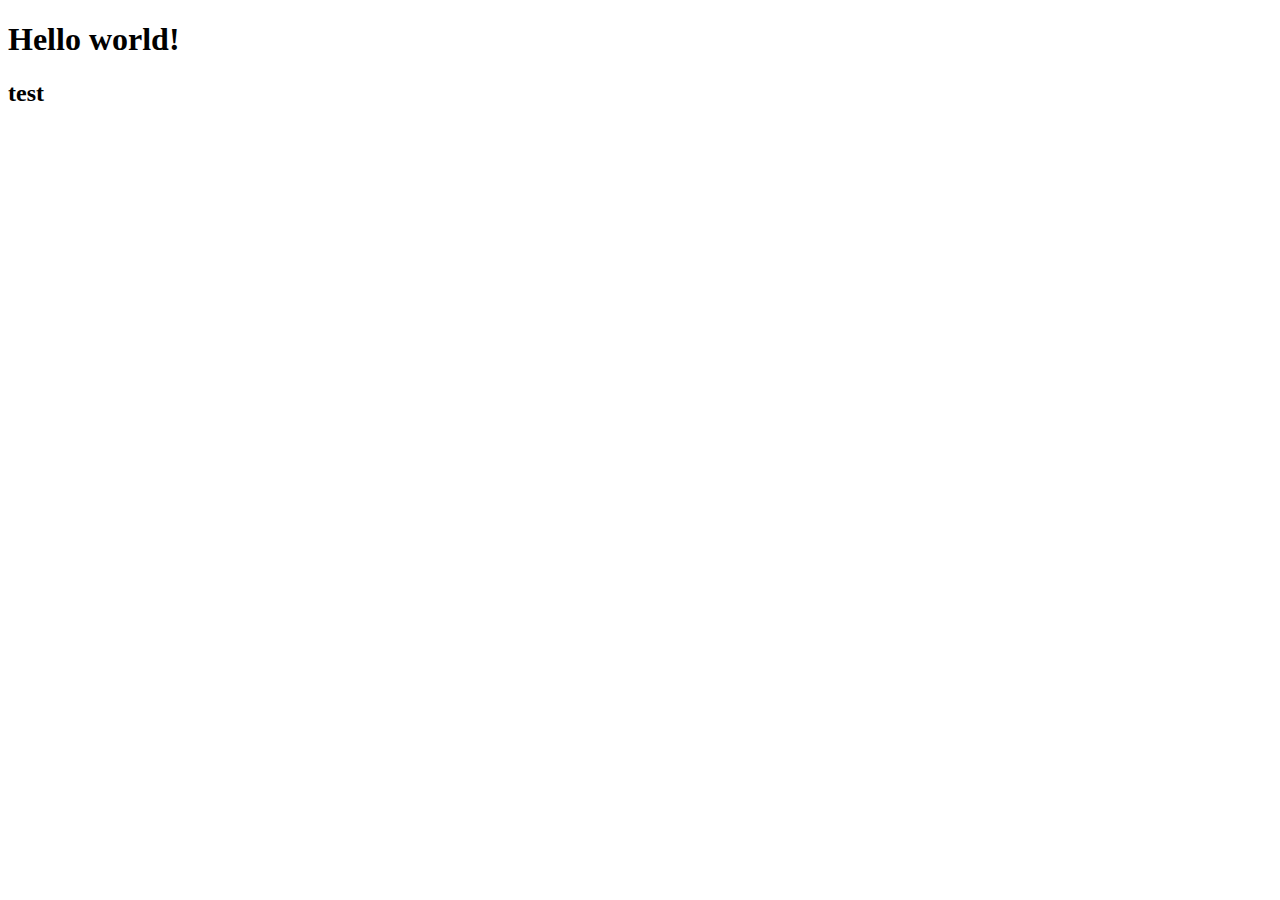
==== index.html @ 29c63b8a "Lesson '024 (homework)'" ====
<!DOCTYPE html>
<html lang="en">
<head>
    <meta charset="UTF-8">
    <meta http-equiv="X-UA-Compatible" content="IE=edge">
    <meta name="viewport" content="width=device-width, initial-scale=1.0">
    <title>Document</title>
    <link rel="stylesheet" href="">
</head>
<body>
    
    <h1>Hello world!</h1>

    <h2>test</h2>

    <script src="js/homework.js"></script>
</body>
</html>
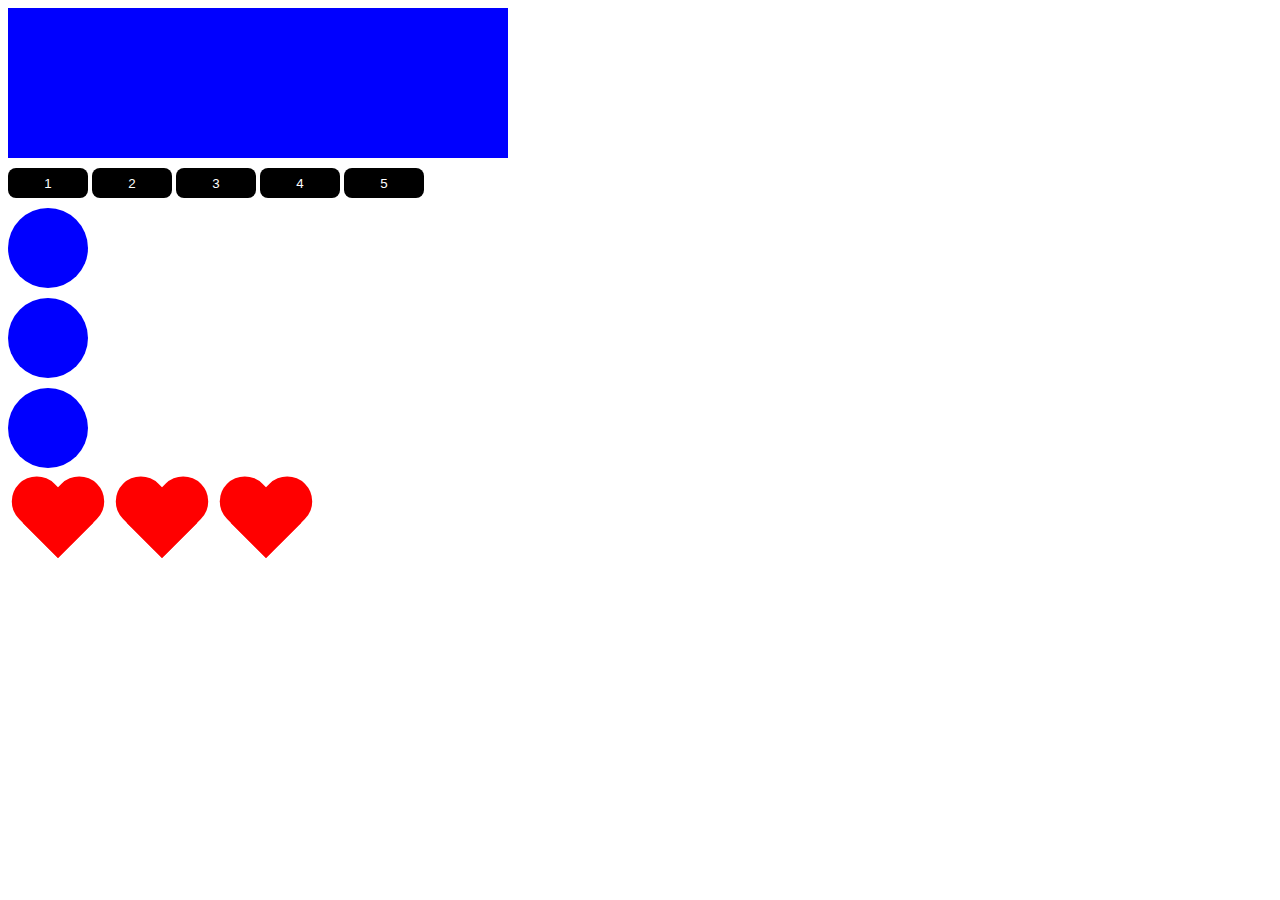
==== commit 9e5ee6b0: "028" ====
--- a/index.html
+++ b/index.html
@@ -1,18 +1,29 @@
 <!DOCTYPE html>
-<html lang="en">
-<head>
-    <meta charset="UTF-8">
-    <meta http-equiv="X-UA-Compatible" content="IE=edge">
-    <meta name="viewport" content="width=device-width, initial-scale=1.0">
-    <title>Document</title>
-    <link rel="stylesheet" href="">
-</head>
-<body>
-    
-    <h1>Hello world!</h1>
+<html lang="ru">
+	<head>
+		<meta charset="utf-8">
+		<meta http-equiv="X-UA-Compatible" content="IE=edge">
+		<title>JavaScript</title>
+		<link rel="stylesheet" href="css/style.css">
+	</head>
+	<body>
+		<div class="box" id="box"></div>
+		<button>1</button>
+		<button>2</button>
+		<button>3</button>
+		<button>4</button>
+		<button>5</button>
 
-    <h2>test</h2>
+		<div class="circle"></div>
+		<div class="circle"></div>
+		<div class="circle"></div>
 
-    <script src="js/homework.js"></script>
-</body>
+		<div class="wrapper">
+			<div class="heart"></div>
+			<div class="heart"></div>
+            <div class="heart"></div>
+		</div>
+
+		<script src="js/script.js"></script>
+	</body>
 </html>--- a/css/style.css
+++ b/css/style.css
@@ -0,0 +1,78 @@
+.box {
+    width: 150px;
+    height: 150px;
+    background-color: red;
+  }
+  button {
+      width: 80px;
+      height: 30px;
+      margin-top: 10px;
+      border: none;
+      border-radius: 8px;
+      background-color: #000;
+      color: #fff;
+      cursor: pointer;
+      outline: none;
+  }
+  
+  .circle {
+      width: 80px;
+      height: 80px;
+      background-color: blue;
+      display: block;
+      margin-top: 10px;
+      border-radius: 100%;
+  }
+  
+  .heart {
+      display: inline-block;
+      position: relative;
+      width: 100px;
+      height: 90px;
+      margin-top: 10px;
+  }
+  .heart:before,
+  .heart:after {
+      position: absolute;
+      content: "";
+      left: 50px;
+      top: 0;
+      width: 50px;
+      height: 80px;
+      background: red;
+      -moz-border-radius: 50px 50px 0 0;
+      border-radius: 50px 50px 0 0;
+      -webkit-transform: rotate(-45deg);
+         -moz-transform: rotate(-45deg);
+          -ms-transform: rotate(-45deg);
+           -o-transform: rotate(-45deg);
+              transform: rotate(-45deg);
+      -webkit-transform-origin: 0 100%;
+         -moz-transform-origin: 0 100%;
+          -ms-transform-origin: 0 100%;
+           -o-transform-origin: 0 100%;
+              transform-origin: 0 100%;
+  }
+  .heart:after {
+      left: 0;
+      -webkit-transform: rotate(45deg);
+         -moz-transform: rotate(45deg);
+          -ms-transform: rotate(45deg);
+           -o-transform: rotate(45deg);
+              transform: rotate(45deg);
+      -webkit-transform-origin: 100% 100%;
+         -moz-transform-origin: 100% 100%;
+          -ms-transform-origin: 100% 100%;
+           -o-transform-origin: 100% 100%;
+              transform-origin :100% 100%;
+  }
+  .black{
+      width: 150px;
+      height: 50px;
+      line-height: 50px;
+      text-align: center;
+      background-color: black;
+      margin-bottom: 30px;
+      margin-top: 30px;
+      color: #fff;
+  }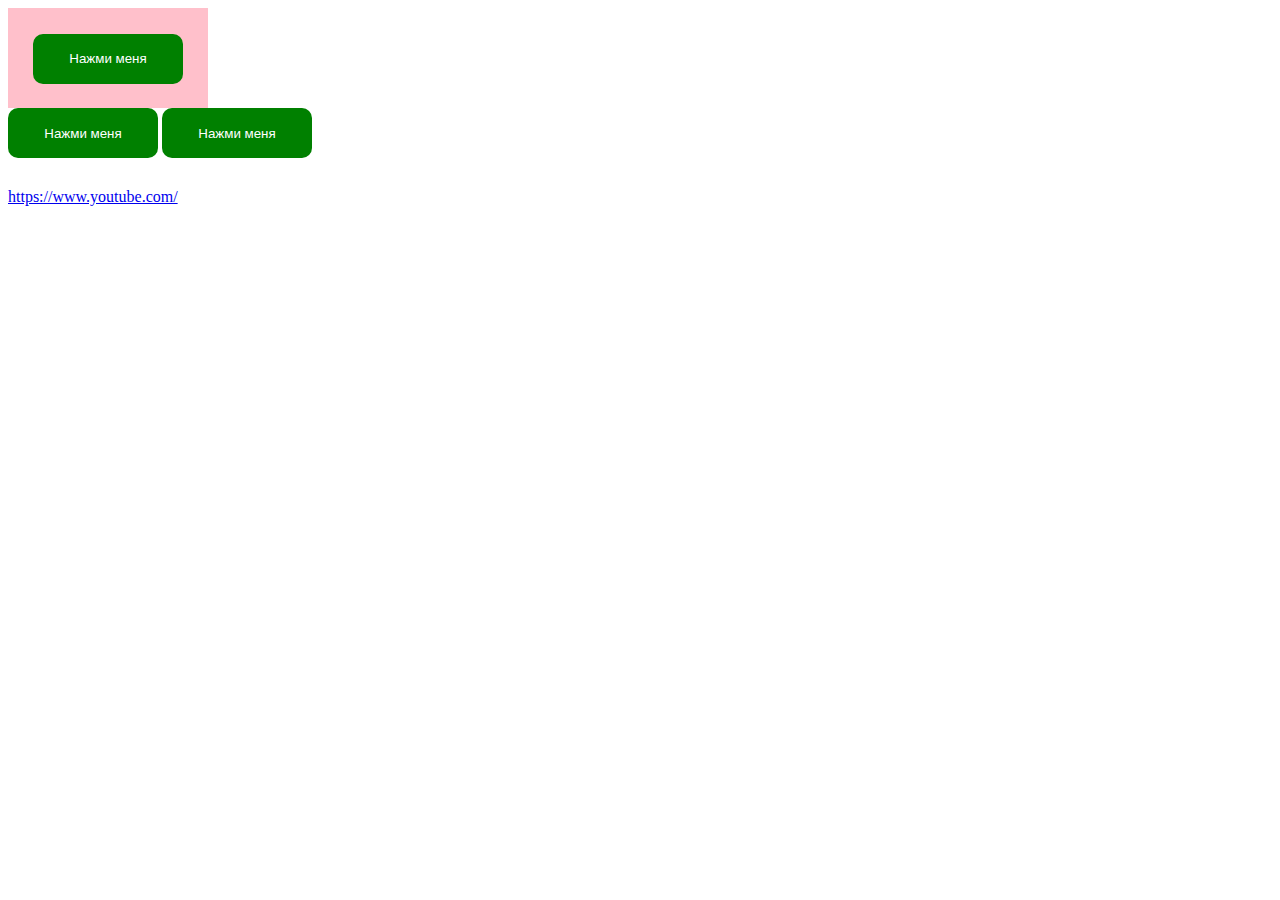
==== commit bb595d27: "031" ====
--- a/index.html
+++ b/index.html
@@ -1,29 +1,20 @@
 <!DOCTYPE html>
 <html lang="ru">
-	<head>
+  <head>
 		<meta charset="utf-8">
 		<meta http-equiv="X-UA-Compatible" content="IE=edge">
 		<title>JavaScript</title>
-		<link rel="stylesheet" href="css/style.css">
-	</head>
-	<body>
-		<div class="box" id="box"></div>
-		<button>1</button>
-		<button>2</button>
-		<button>3</button>
-		<button>4</button>
-		<button>5</button>
+		<link rel="stylesheet" href="/css/css.css">
+  </head>
+  <body>
+        <div class="overlay">
+			<button id="btn">Нажми меня</button>
+		</div>
+		<button>Нажми меня</button>
+		<button>Нажми меня</button>
 
-		<div class="circle"></div>
-		<div class="circle"></div>
-		<div class="circle"></div>
-
-		<div class="wrapper">
-			<div class="heart"></div>
-			<div class="heart"></div>
-            <div class="heart"></div>
-		</div>
+    	<a href="https://www.youtube.com/">https://www.youtube.com/</a>
 
 		<script src="js/script.js"></script>
-	</body>
+  </body>
 </html>--- a/css/css.css
+++ b/css/css.css
@@ -0,0 +1,25 @@
+button {
+  width: 150px;
+  height: 50px;
+  background-color: green;
+  border: none;
+  color: #fff;
+  border-radius: 10px;
+  outline: none;
+  cursor: pointer;
+  transition: 0.3s;
+}
+button:hover {
+  transform: scale(0.95);
+}
+.overlay {
+  background-color: pink;
+  width: 200px;
+  height: 100px;
+  text-align: center;
+  line-height: 100px;
+}
+a {
+  display: block;
+  margin-top: 30px;
+}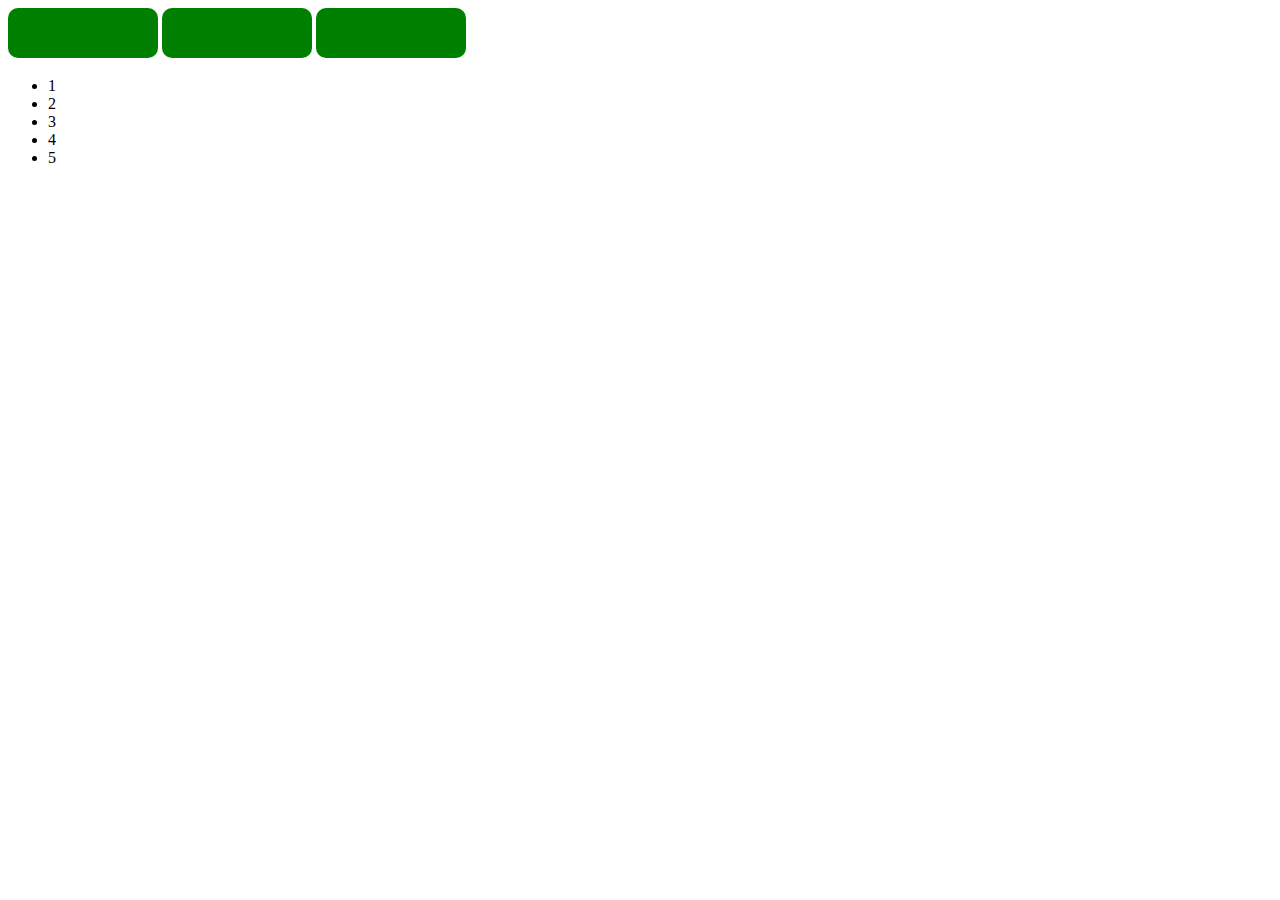
==== commit 7cacda25: "032" ====
--- a/index.html
+++ b/index.html
@@ -1,20 +1,32 @@
 <!DOCTYPE html>
-<html lang="ru">
-  <head>
-		<meta charset="utf-8">
-		<meta http-equiv="X-UA-Compatible" content="IE=edge">
-		<title>JavaScript</title>
-		<link rel="stylesheet" href="/css/css.css">
-  </head>
-  <body>
-        <div class="overlay">
-			<button id="btn">Нажми меня</button>
-		</div>
-		<button>Нажми меня</button>
-		<button>Нажми меня</button>
+<html lang="en">
+<head>
+    <meta charset="UTF-8">
+    <meta name="viewport" content="width=device-width, initial-scale=1.0">
+    <link rel="stylesheet" href="css/css.css">
+    <title>Document</title>
+</head>
+<body>
+    
+    <div class="wrapper">
+        <div class="first">
+            <button></button>
+            <button id="current"></button>
+            <button></button>
+        </div>
+        <div class="second">
+            <ul>
+                <li>1</li>
+                <li>2</li>
+                <li data-current="3">3</li>
 
-    	<a href="https://www.youtube.com/">https://www.youtube.com/</a>
-
-		<script src="js/script.js"></script>
-  </body>
+                <li>4</li>
+                <li>5</li>
+            </ul>
+        </div>
+        <div class="third"></div>
+    </div>
+    <!-- renernh -->
+    <script src="js/script.js"></script>
+</body>
 </html>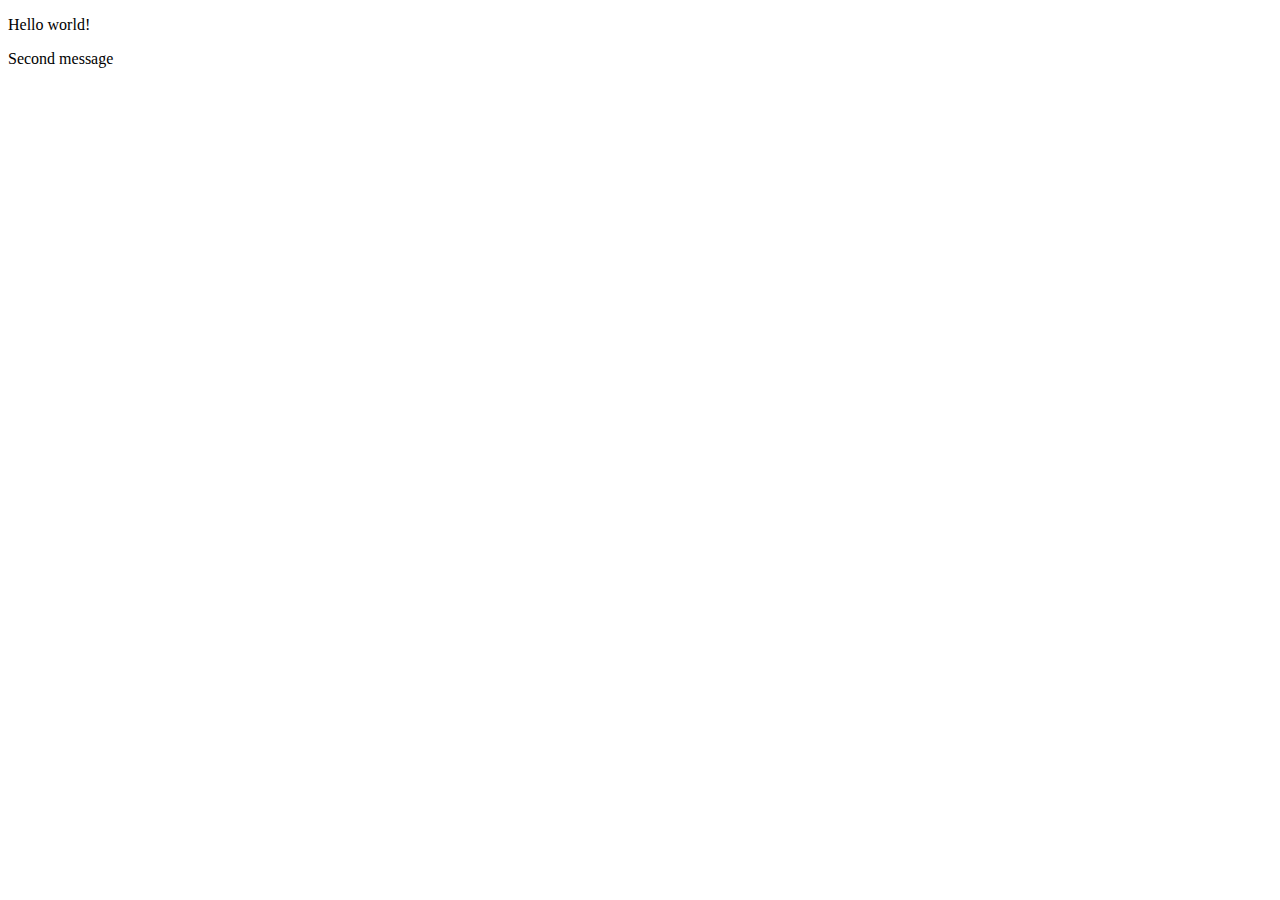
==== commit 3593a5a8: "034" ====
--- a/index.html
+++ b/index.html
@@ -2,31 +2,15 @@
 <html lang="en">
 <head>
     <meta charset="UTF-8">
+    <meta http-equiv="X-UA-Compatible" content="IE=edge">
     <meta name="viewport" content="width=device-width, initial-scale=1.0">
-    <link rel="stylesheet" href="css/css.css">
     <title>Document</title>
 </head>
 <body>
-    
-    <div class="wrapper">
-        <div class="first">
-            <button></button>
-            <button id="current"></button>
-            <button></button>
-        </div>
-        <div class="second">
-            <ul>
-                <li>1</li>
-                <li>2</li>
-                <li data-current="3">3</li>
 
-                <li>4</li>
-                <li>5</li>
-            </ul>
-        </div>
-        <div class="third"></div>
-    </div>
-    <!-- renernh -->
-    <script src="js/script.js"></script>
+    <p>Hello world!</p>
+    <p>Second message</p>
+
+    <script src="js/script.js"></script>    
 </body>
 </html>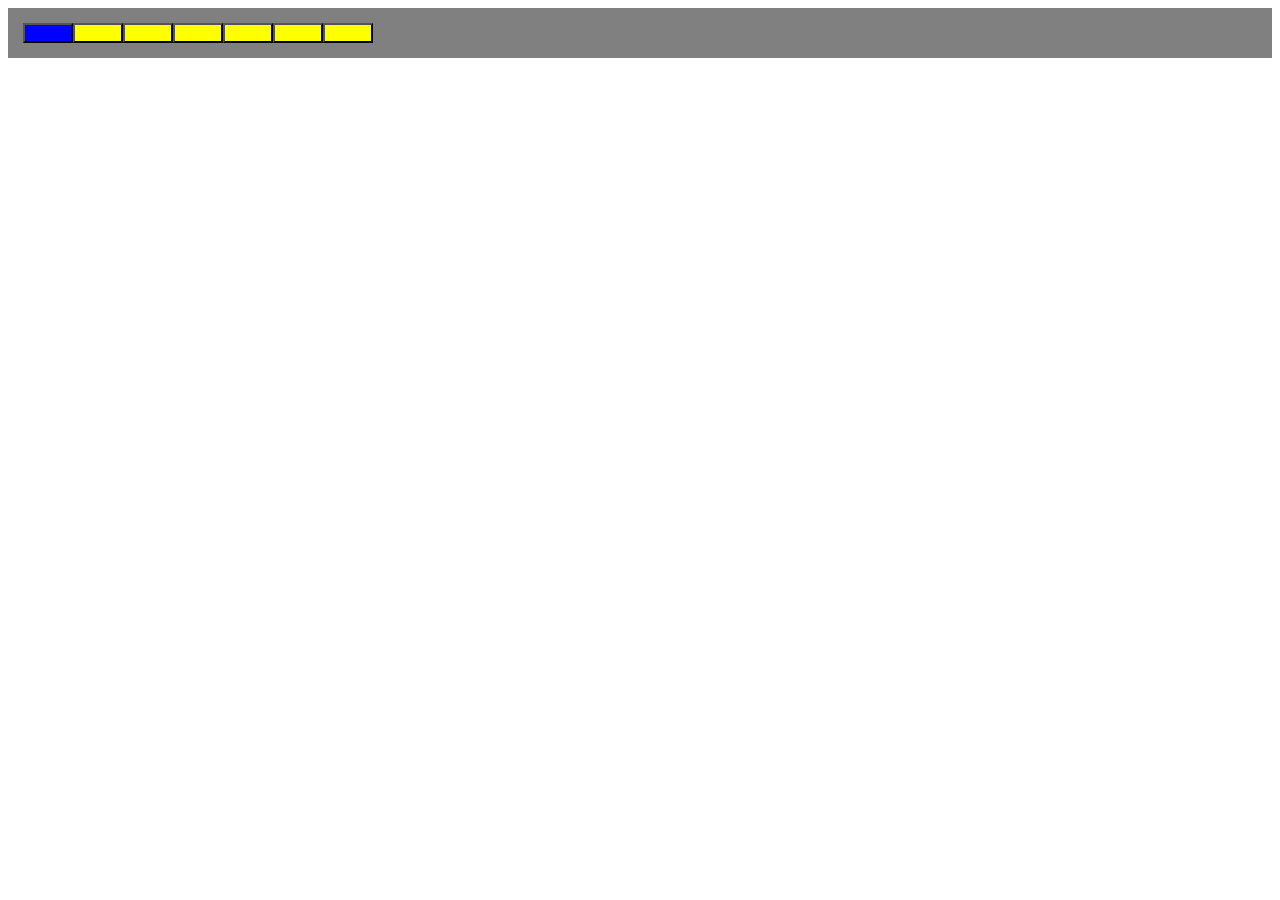
==== commit c0c9cc05: "037" ====
--- a/index.html
+++ b/index.html
@@ -4,13 +4,21 @@
     <meta charset="UTF-8">
     <meta http-equiv="X-UA-Compatible" content="IE=edge">
     <meta name="viewport" content="width=device-width, initial-scale=1.0">
+    <link rel="stylesheet" href="css/css.css">
     <title>Document</title>
 </head>
 <body>
+    
+    <div id="first" class="btn-block">
+        <button class="blue some"></button>
+        <button></button>
+        <button></button>
+        <button></button>
+        <button></button>
+        <button></button>
+        <button></button>
+    </div>
 
-    <p>Hello world!</p>
-    <p>Second message</p>
-
-    <script src="js/script.js"></script>    
+    <script src="js/script.js"></script>
 </body>
 </html>--- a/css/css.css
+++ b/css/css.css
@@ -0,0 +1,21 @@
+.btn-block {
+    display: flex;
+    align-items: center;
+    background-color: grey;
+    height: 50px;
+    padding-left: 15px;
+}
+
+.blue {
+    background-color: blue;
+}
+
+.red {
+    background-color: red;
+}
+
+button {
+    height: 20px;
+    width: 50px;
+    background-color: yellow;
+}
